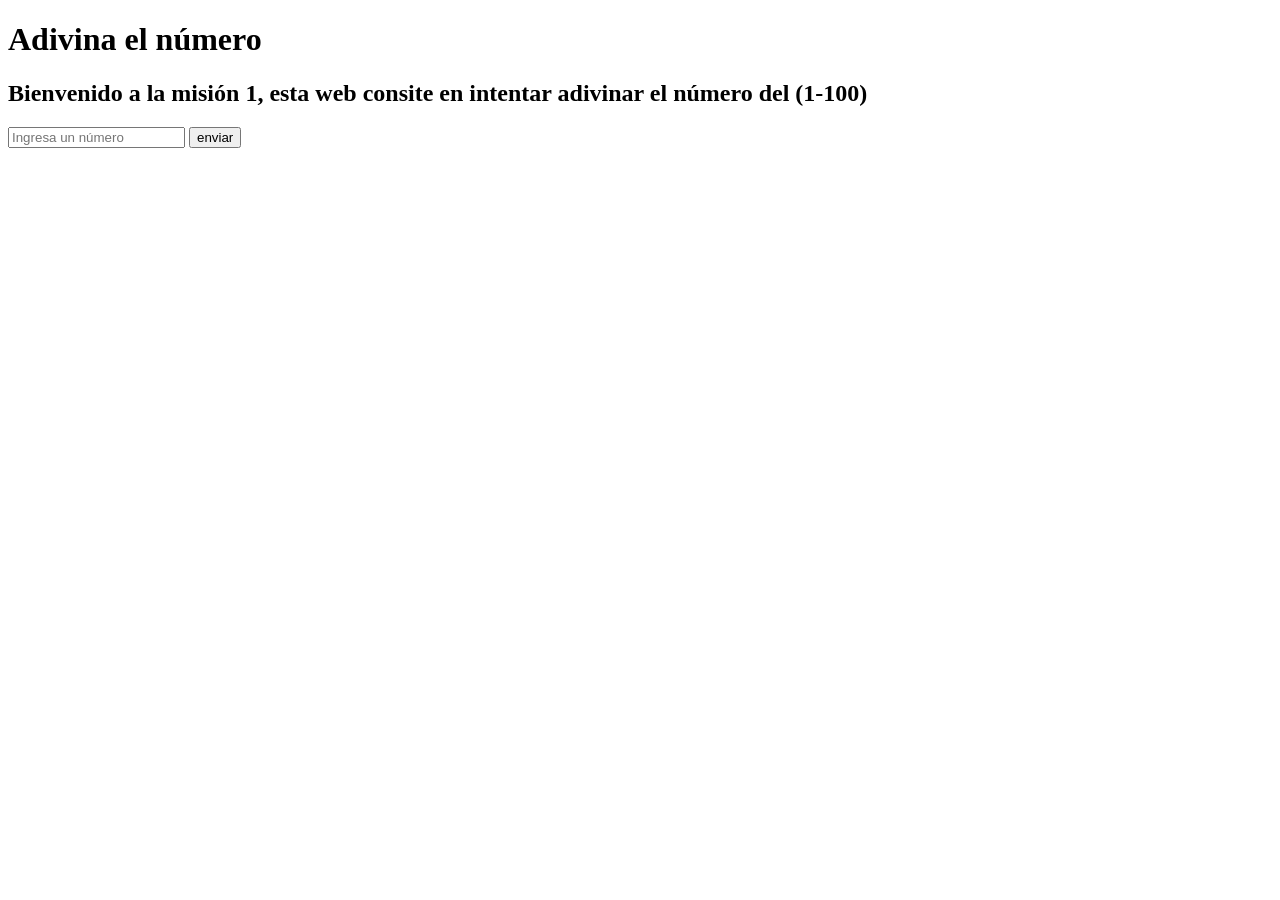
==== Unidad 1/Misión 1/index.html @ f5d267a0 "Unidad 1 - Misión 1" ====
<!DOCTYPE html>
<html lang="es">
<head>
    <meta charset="UTF-8">
    <meta name="viewport" content="width=device-width, initial-scale=1.0">
    <!-- Fase 1: defer espera a que el HTML esté listo -->
    <script src="js/app.js" defer></script>
    <title>Misión 1</title>
</head>
<body>
    <h1>Adivina el número</h1>
    <h2>Bienvenido a la misión 1, esta web consite en intentar adivinar el número del (1-100)</h2>
    <input type="number" id="numero" placeholder="Ingresa un número">
    <input type="button" id="boton" value="enviar" onclick="mision()">
    <p id="mensaje"></p>
</body>
</html>
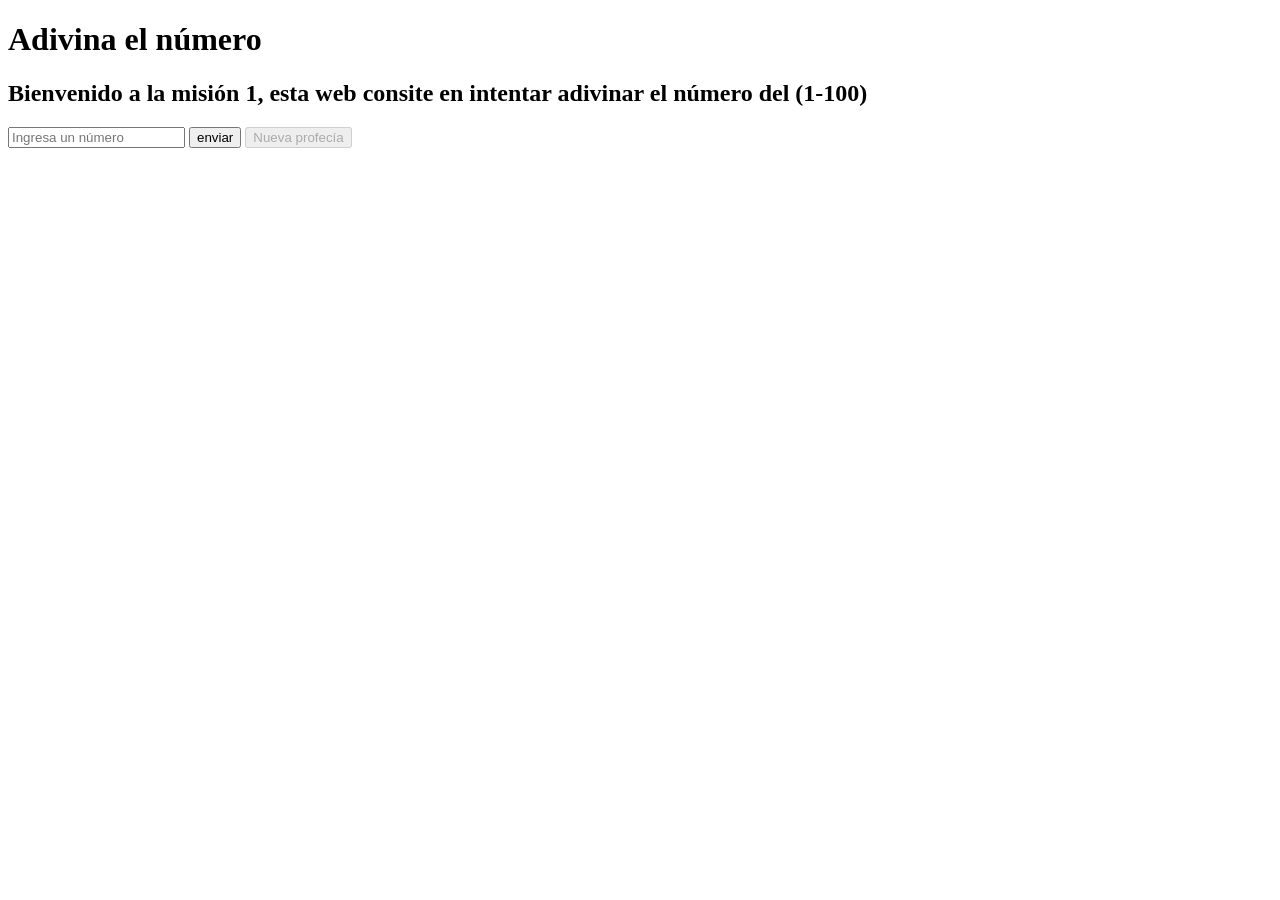
==== commit 0f25db8c: "Update extra Unidad 1 - mision 1" ====
--- a/Unidad 1/Misión 1/index.html
+++ b/Unidad 1/Misión 1/index.html
@@ -12,6 +12,7 @@
     <h2>Bienvenido a la misión 1, esta web consite en intentar adivinar el número del (1-100)</h2>
     <input type="number" id="numero" placeholder="Ingresa un número">
     <input type="button" id="boton" value="enviar" onclick="mision()">
+    <input type="button" id="reiniciar" value="Nueva profecía" onclick="reiniciar()" disabled=true>
     <p id="mensaje"></p>
 </body>
 </html>
